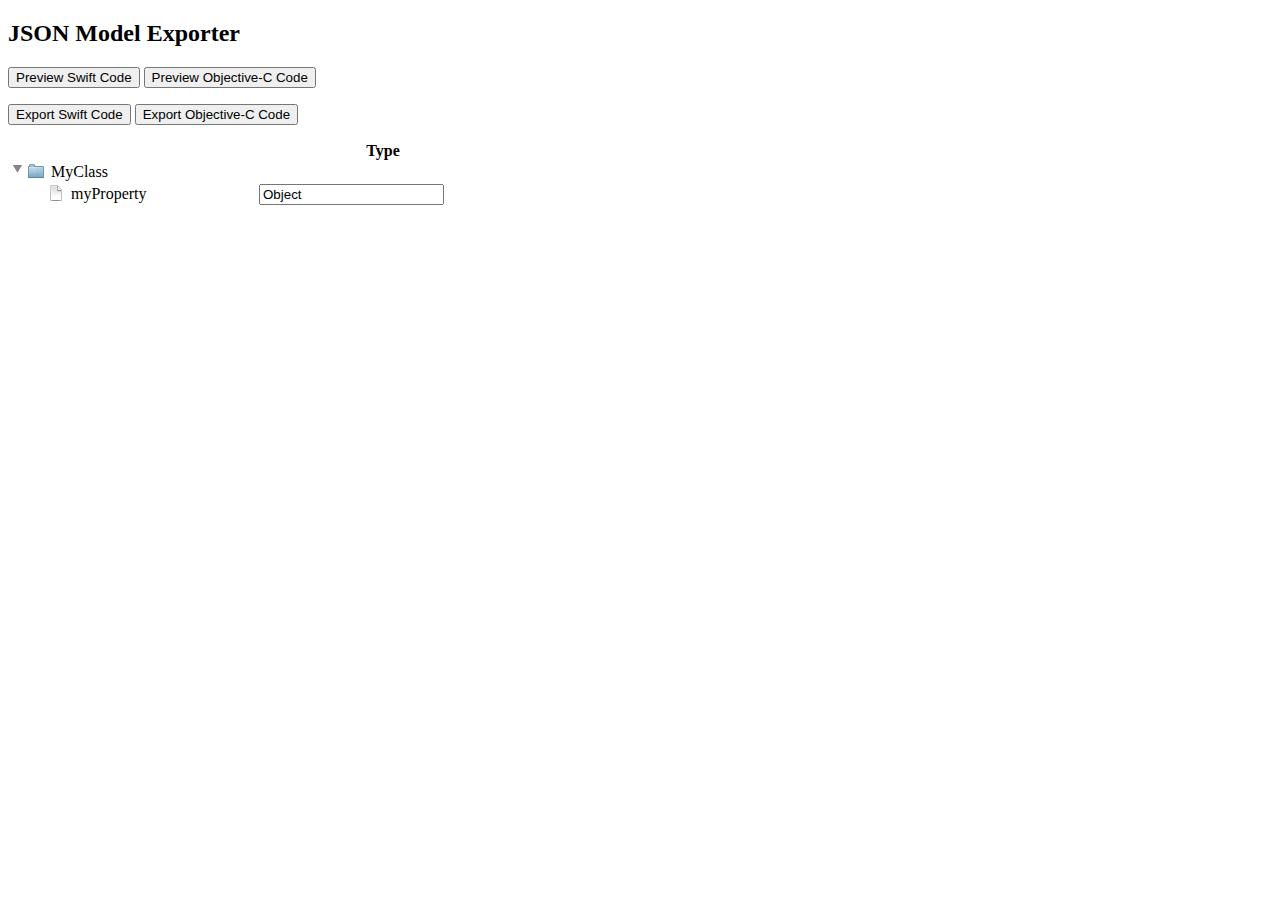
==== source/ModelExporter.html @ fbfe30d2 "Initial commit" ====
<!DOCTYPE html>
<html>
<head>
  <meta http-equiv="content-type" content="text/html; charset=ISO-8859-1">
  <title>JSON Model Exporter</title>

  <script src="fancytree/lib/jquery.js" type="text/javascript"></script>
  <script src="fancytree/lib/jquery-ui.custom.js" type="text/javascript"></script>

  <link href="fancytree/src/skin-lion/ui.fancytree.css" rel="stylesheet" type="text/css">
  <script src="fancytree/src/jquery.fancytree.js" type="text/javascript"></script>
  <script src="fancytree/src/jquery.fancytree.edit.js" type="text/javascript"></script>
  <script src="fancytree/src/jquery.fancytree.table.js" type="text/javascript"></script>
  <script src="fancytree/src/jquery.fancytree.gridnav.js" type="text/javascript"></script>
  
  <script src="jszip/dist/jszip.js" type="text/javascript" ></script>

  <script src="DataModel.js" type="text/javascript"></script>
  <script src="StringUtilityFunctions.js" type="text/javascript"></script>
  <script src="Treeview.js" type="text/javascript"></script>
  <script src="DataModelToSwift.js" type="text/javascript"></script>
  <script src="DataModelToObjC.js" type="text/javascript"></script>
  <script src="SaveLoad.js" type="text/javascript"></script>
  <script src="ExportZipFile.js" type="text/javascript"></script>
  <script src="SampleData.js" type="text/javascript"></script>


  <script type="text/javascript">


  //SINGLETON MY-DATA-MODEL
  var myDataModel = new DataModel(1);


  //treeview--------------------------------------------------------------------------------------------

  $(function(){
    var myRoot = $("#tree").fancytree("getRootNode");

    if (loadModel(1)==null){
      //initial dummy class and property
      var myClass = new DataClass("MyClass"),
      myProperty = new Property("myProperty","Object");
      myClass.addProperty(myProperty);
      myDataModel.addClass(myClass);
      modelToTreeView(myRoot, myDataModel);
      saveModel(myDataModel,1);
    }else{
      myDataModel = loadModel(1);
      modelToTreeView(myRoot, myDataModel);
    }

    $("#swiftPreview").click(function(event){
      window.open("Preview.html?type=swift", "_blank");
    });

    $("#objcPreview").click(function(event){
      window.open("Preview.html?type=objc", "_blank");
    });

    $("#swiftExport").click(function(event){
      createSwiftZip(myDataModel);
    });

    $("#objcExport").click(function(event){
      createObjCZip(myDataModel);
    });

  });
  
 </script>

</head>

<body class="main">

 <h2>JSON Model Exporter</h2>

  <p> 
    <button id="swiftPreview">Preview Swift Code</button> 
    <button id="objcPreview">Preview Objective-C Code</button> 
  </p>

  <p> 
      <button id="swiftExport">Export Swift Code</button> 
      <button id="objcExport">Export Objective-C Code</button> 
  </p>

 <table id="tree">
   <colgroup>
   <col width="250px"></col>
   <col width="250px"></col>
   </colgroup>
   <thead>
     <tr> <th></th> <th>Type</th> </tr>
   </thead>
   <tbody>
   </tbody>
 </table>
</body>
</html>
---- source/fancytree/src/skin-lion/ui.fancytree.css ----
/*!
 * Fancytree "Lion" skin.
 *
 * DON'T EDIT THE CSS FILE DIRECTLY, since it is automatically generated from
 * the LESS templates.
 */
/*
 Lion colors:
	gray highlight bar: #D4D4D4
	blue highlight-bar and -border #3875D7

*/
/*******************************************************************************
 * Common Styles for Fancytree Skins.
 *
 * This section is automatically generated from the `skin-common.less` template.
 ******************************************************************************/
/*------------------------------------------------------------------------------
 * Helpers
 *----------------------------------------------------------------------------*/
.ui-helper-hidden {
  display: none;
}
/*------------------------------------------------------------------------------
 * Container and UL / LI
 *----------------------------------------------------------------------------*/
ul.fancytree-container {
  font-family: tahoma, arial, helvetica;
  font-size: 10pt;
  white-space: nowrap;
  padding: 3px;
  margin: 0;
  background-color: white;
  border: 1px dotted gray;
  overflow: auto;
  min-height: 0%;
  position: relative;
}
ul.fancytree-container ul {
  padding: 0 0 0 16px;
  margin: 0;
}
ul.fancytree-container li {
  list-style-image: none;
  list-style-position: outside;
  list-style-type: none;
  -moz-background-clip: border;
  -moz-background-inline-policy: continuous;
  -moz-background-origin: padding;
  background-attachment: scroll;
  background-color: transparent;
  background-position: 0px 0px;
  background-repeat: repeat-y;
  background-image: none;
  margin: 0;
  padding: 1px 0 0 0;
}
ul.fancytree-container li.fancytree-lastsib {
  background-image: none;
}
ul.fancytree-no-connector > li {
  background-image: none;
}
.ui-fancytree-disabled ul.fancytree-container {
  opacity: 0.5;
  background-color: silver;
}
/*------------------------------------------------------------------------------
 * Common icon definitions
 *----------------------------------------------------------------------------*/
span.fancytree-empty,
span.fancytree-vline,
span.fancytree-expander,
span.fancytree-icon,
span.fancytree-checkbox,
span.fancytree-radio,
span.fancytree-drag-helper-img,
#fancytree-drop-marker {
  width: 16px;
  height: 16px;
  display: inline-block;
  vertical-align: top;
  background-repeat: no-repeat;
  background-position: left;
  background-image: url("icons.gif");
  background-position: 0px 0px;
}
span.fancytree-icon,
span.fancytree-checkbox,
span.fancytree-radio,
span.fancytree-custom-icon {
  margin-top: 1px;
}
/* Used by iconclass option */
span.fancytree-custom-icon {
  display: inline-block;
}
/* Used by 'icon' node option: */
img.fancytree-icon {
  width: 16px;
  height: 16px;
  margin-left: 3px;
  margin-top: 1px;
  vertical-align: top;
  border-style: none;
}
/*------------------------------------------------------------------------------
 * Expander icon
 *
 * Note: IE6 doesn't correctly evaluate multiples class names,
 *		 so we create combined class names that can be used in the CSS.
 *
 * Prefix: fancytree-exp-
 * 1st character: 'e': expanded, 'c': collapsed, 'n': no children
 * 2nd character (optional): 'd': lazy (Delayed)
 * 3rd character (optional): 'l': Last sibling
 *----------------------------------------------------------------------------*/
span.fancytree-expander {
  cursor: pointer;
}
.fancytree-exp-n span.fancytree-expander,
.fancytree-exp-nl span.fancytree-expander {
  background-image: none;
  cursor: default;
}
.fancytree-exp-n span.fancytree-expander,
.fancytree-exp-n span.fancytree-expander:hover {
  background-position: 0px -64px;
}
.fancytree-exp-nl span.fancytree-expander,
.fancytree-exp-nl span.fancytree-expander:hover {
  background-position: -16px -64px;
}
.fancytree-exp-c span.fancytree-expander {
  background-position: 0px -80px;
}
.fancytree-exp-c span.fancytree-expander:hover {
  background-position: -16px -80px;
}
.fancytree-exp-cl span.fancytree-expander {
  background-position: 0px -96px;
}
.fancytree-exp-cl span.fancytree-expander:hover {
  background-position: -16px -96px;
}
.fancytree-exp-cd span.fancytree-expander {
  background-position: -64px -80px;
}
.fancytree-exp-cd span.fancytree-expander:hover {
  background-position: -80px -80px;
}
.fancytree-exp-cdl span.fancytree-expander {
  background-position: -64px -96px;
}
.fancytree-exp-cdl span.fancytree-expander:hover {
  background-position: -80px -96px;
}
.fancytree-exp-e span.fancytree-expander,
.fancytree-exp-ed span.fancytree-expander {
  background-position: -32px -80px;
}
.fancytree-exp-e span.fancytree-expander:hover,
.fancytree-exp-ed span.fancytree-expander:hover {
  background-position: -48px -80px;
}
.fancytree-exp-el span.fancytree-expander,
.fancytree-exp-edl span.fancytree-expander {
  background-position: -32px -96px;
}
.fancytree-exp-el span.fancytree-expander:hover,
.fancytree-exp-edl span.fancytree-expander:hover {
  background-position: -48px -96px;
}
.fancytree-loading span.fancytree-expander,
.fancytree-loading span.fancytree-expander:hover,
.fancytree-statusnode-wait span.fancytree-icon,
.fancytree-statusnode-wait span.fancytree-icon:hover {
  background-image: url("loading.gif");
  background-position: 0px 0px;
}
/* Status node icons */
.fancytree-statusnode-error span.fancytree-icon {
  background-position: 0px -112px;
}
/*------------------------------------------------------------------------------
 * Checkbox icon
 *----------------------------------------------------------------------------*/
span.fancytree-checkbox {
  margin-left: 3px;
  background-position: 0px -32px;
}
span.fancytree-checkbox:hover {
  background-position: -16px -32px;
}
.fancytree-partsel span.fancytree-checkbox {
  background-position: -64px -32px;
}
.fancytree-partsel span.fancytree-checkbox:hover {
  background-position: -80px -32px;
}
.fancytree-selected span.fancytree-checkbox {
  background-position: -32px -32px;
}
.fancytree-selected span.fancytree-checkbox:hover {
  background-position: -48px -32px;
}
/*------------------------------------------------------------------------------
 * Radiobutton icon
 * This is a customization, that may be activated by overriding the 'checkbox'
 * class name as 'fancytree-radio' in the tree options.
 *----------------------------------------------------------------------------*/
.fancytree-radio span.fancytree-checkbox {
  background-position: 0px -48px;
}
.fancytree-radio span.fancytree-checkbox:hover {
  background-position: -16px -48px;
}
.fancytree-radio .fancytree-partsel span.fancytree-checkbox {
  background-position: -64px -48px;
}
.fancytree-radio .fancytree-partsel span.fancytree-checkbox:hover {
  background-position: -80px -48px;
}
.fancytree-radio .fancytree-selected span.fancytree-checkbox {
  background-position: -32px -48px;
}
.fancytree-radio .fancytree-selected span.fancytree-checkbox:hover {
  background-position: -48px -48px;
}
/*------------------------------------------------------------------------------
 * Node type icon
 * Note: IE6 doesn't correctly evaluate multiples class names,
 *		 so we create combined class names that can be used in the CSS.
 *
 * Prefix: fancytree-ico-
 * 1st character: 'e': expanded, 'c': collapsed
 * 2nd character (optional): 'f': folder
 *----------------------------------------------------------------------------*/
span.fancytree-icon {
  margin-left: 3px;
  background-position: 0px 0px;
}
/* Documents */
.fancytree-ico-c span.fancytree-icon:hover {
  background-position: -16px 0px;
}
.fancytree-has-children.fancytree-ico-c span.fancytree-icon {
  background-position: -32px 0px;
}
.fancytree-has-children.fancytree-ico-c span.fancytree-icon:hover {
  background-position: -48px 0px;
}
.fancytree-ico-e span.fancytree-icon {
  background-position: -64px 0px;
}
.fancytree-ico-e span.fancytree-icon:hover {
  background-position: -80px 0px;
}
/* Folders */
.fancytree-ico-cf span.fancytree-icon {
  background-position: 0px -16px;
}
.fancytree-ico-cf span.fancytree-icon:hover {
  background-position: -16px -16px;
}
.fancytree-has-children.fancytree-ico-cf span.fancytree-icon {
  background-position: -32px -16px;
}
.fancytree-has-children.fancytree-ico-cf span.fancytree-icon:hover {
  background-position: -48px -16px;
}
.fancytree-ico-ef span.fancytree-icon {
  background-position: -64px -16px;
}
.fancytree-ico-ef span.fancytree-icon:hover {
  background-position: -80px -16px;
}
/*------------------------------------------------------------------------------
 * Node titles and highlighting
 *----------------------------------------------------------------------------*/
span.fancytree-node {
  /* See #117 */
  display: inherit;
  width: 100%;
}
span.fancytree-title {
  display: inline-block;
  padding-left: 3px;
  padding-right: 3px;
  color: black;
  vertical-align: top;
  margin: 0px;
  margin-left: 3px;
  cursor: pointer;
}
span.fancytree-node.fancytree-error span.fancytree-title {
  color: red;
}
/*------------------------------------------------------------------------------
 * Drag'n'drop support
 *----------------------------------------------------------------------------*/
div.fancytree-drag-helper a {
  border: 1px solid gray;
  background-color: white;
  padding-left: 5px;
  padding-right: 5px;
  opacity: 0.8;
}
div.fancytree-drag-helper.fancytree-drop-reject {
  border-color: red;
}
div.fancytree-drop-accept span.fancytree-drag-helper-img {
  background-position: -32px -112px;
}
div.fancytree-drop-reject span.fancytree-drag-helper-img {
  background-position: -16px -112px;
}
/*** Drop marker icon *********************************************************/
#fancytree-drop-marker {
  width: 32px;
  position: absolute;
  background-position: 0px -128px;
  margin: 0;
}
#fancytree-drop-marker.fancytree-drop-after,
#fancytree-drop-marker.fancytree-drop-before {
  width: 64px;
  background-position: 0px -144px;
}
#fancytree-drop-marker.fancytree-drop-copy {
  background-position: -64px -128px;
}
#fancytree-drop-marker.fancytree-drop-move {
  background-position: -32px -128px;
}
/*** Source node while dragging ***********************************************/
span.fancytree-drag-source {
  background-color: #e0e0e0;
}
span.fancytree-drag-source span.fancytree.title {
  color: gray;
}
/*** Target node while dragging cursor is over it *****************************/
span.fancytree-drop-target.fancytree-drop-accept a {
  background-color: #3169C6 !important;
  color: white !important;
  /* @ IE6 */
  text-decoration: none;
}
/*------------------------------------------------------------------------------
 * 'table' extension
 *----------------------------------------------------------------------------*/
table.fancytree-ext-table {
  border-collapse: collapse;
}
table.fancytree-ext-table span.fancytree-node {
  display: inline-block;
}
/*------------------------------------------------------------------------------
 * 'columnview' extension
 *----------------------------------------------------------------------------*/
table.fancytree-ext-columnview tbody tr td {
  position: relative;
  border: 1px solid gray;
  vertical-align: top;
  overflow: auto;
}
table.fancytree-ext-columnview tbody tr td > ul {
  padding: 0;
}
table.fancytree-ext-columnview tbody tr td > ul li {
  list-style-image: none;
  list-style-position: outside;
  list-style-type: none;
  -moz-background-clip: border;
  -moz-background-inline-policy: continuous;
  -moz-background-origin: padding;
  background-attachment: scroll;
  background-color: transparent;
  background-position: 0px 0px;
  background-repeat: repeat-y;
  background-image: none;
  /* no v-lines */
  margin: 0;
  padding: 1px 0 0 0;
}
table.fancytree-ext-columnview span.fancytree-node {
  position: relative;
  /* allow positioning of embedded spans */
  display: inline-block;
}
table.fancytree-ext-columnview span.fancytree-node.fancytree-expanded {
  background-color: #CBE8F6;
}
table.fancytree-ext-columnview .fancytree-has-children span.fancytree-cv-right {
  position: absolute;
  right: 3px;
  background-position: 0px -80px;
}
table.fancytree-ext-columnview .fancytree-has-children span.fancytree-cv-right:hover {
  background-position: -16px -80px;
}
/*------------------------------------------------------------------------------
 * 'filter' extension
 *----------------------------------------------------------------------------*/
.fancytree-ext-filter-dimm span.fancytree-node span.fancytree-title {
  color: silver;
  font-weight: lighter;
}
.fancytree-ext-filter-dimm tr.fancytree-submatch span.fancytree-title,
.fancytree-ext-filter-dimm span.fancytree-node.fancytree-submatch span.fancytree-title {
  color: black;
  font-weight: normal;
}
.fancytree-ext-filter-dimm tr.fancytree-match span.fancytree-title,
.fancytree-ext-filter-dimm span.fancytree-node.fancytree-match span.fancytree-title {
  color: black;
  font-weight: bold;
}
.fancytree-ext-filter-hide tr.fancytree-hide,
.fancytree-ext-filter-hide span.fancytree-node.fancytree-hide {
  display: none;
}
.fancytree-ext-filter-hide tr.fancytree-submatch span.fancytree-title,
.fancytree-ext-filter-hide span.fancytree-node.fancytree-submatch span.fancytree-title {
  color: silver;
  font-weight: lighter;
}
.fancytree-ext-filter-hide tr.fancytree-match span.fancytree-title,
.fancytree-ext-filter-hide span.fancytree-node.fancytree-match span.fancytree-title {
  color: black;
  font-weight: normal;
}
/*------------------------------------------------------------------------------
 * 'wide' extension
 *----------------------------------------------------------------------------*/
ul.fancytree-ext-wide span.fancytree-node > span {
  position: relative;
  z-index: 2;
}
ul.fancytree-ext-wide span.fancytree-node span.fancytree-title {
  position: relative;
  z-index: 1;
  width: 100%;
  padding-left: 503px;
  margin-left: -500px;
}
/*******************************************************************************
 * Styles specific to this skin.
 *
 * This section is automatically generated from the `ui-fancytree.less` template.
 ******************************************************************************/
/*******************************************************************************
 * Node titles
 */
span.fancytree-title {
  border: 1px solid transparent;
  border-radius: 0;
}
span.fancytree-focused span.fancytree-title {
  outline: 1px dotted black;
}
span.fancytree-selected span.fancytree-title,
span.fancytree-active span.fancytree-title {
  background-color: #D4D4D4;
}
span.fancytree-selected span.fancytree-title {
  font-style: italic;
}
.fancytree-treefocus span.fancytree-selected span.fancytree-title,
.fancytree-treefocus span.fancytree-active span.fancytree-title {
  color: white;
  background-color: #3875D7;
}
/*******************************************************************************
 * 'table' extension
 */
table.fancytree-ext-table {
  border-collapse: collapse;
}
table.fancytree-ext-table tbody tr.fancytree-focused {
  background-color: #99DEFD;
}
table.fancytree-ext-table tbody tr.fancytree-active {
  background-color: royalblue;
}
table.fancytree-ext-table tbody tr.fancytree-selected {
  background-color: #99DEFD;
}
/*******************************************************************************
 * 'columnview' extension
 */
table.fancytree-ext-columnview tbody tr td {
  border: 1px solid gray;
}
table.fancytree-ext-columnview span.fancytree-node.fancytree-expanded {
  background-color: #ccc;
}
table.fancytree-ext-columnview span.fancytree-node.fancytree-active {
  background-color: royalblue;
}
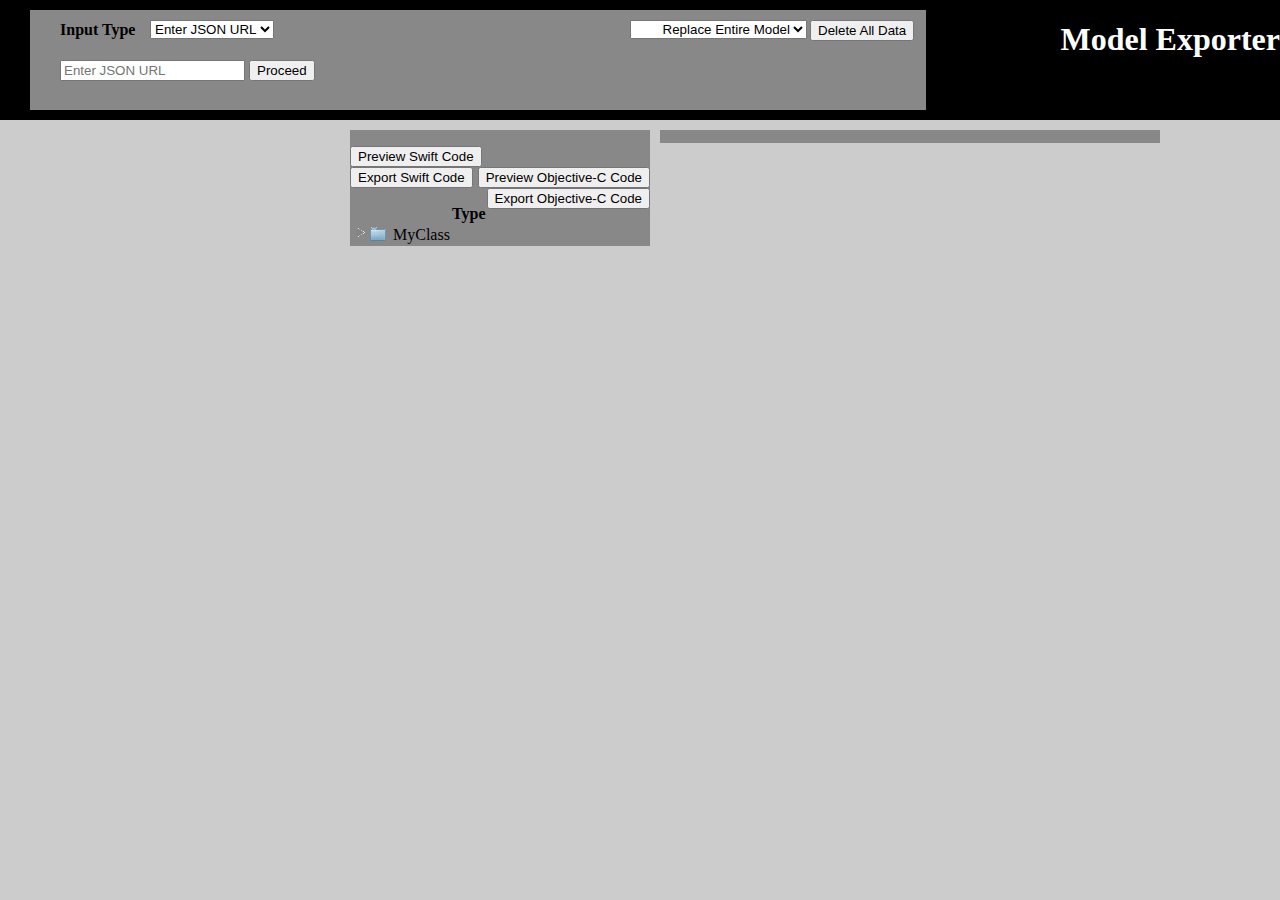
==== commit 0047ccd7: "version 0.2 : import data via URL, file and text. Design improvements. JSONArrays are supported." ====
--- a/source/ModelExporter.html
+++ b/source/ModelExporter.html
@@ -8,11 +8,16 @@
   <script src="fancytree/lib/jquery.js" type="text/javascript"></script>
   <script src="fancytree/lib/jquery-ui.custom.js" type="text/javascript"></script>
 
+
   <link href="fancytree/src/skin-lion/ui.fancytree.css" rel="stylesheet" type="text/css">
   <script src="fancytree/src/jquery.fancytree.js" type="text/javascript"></script>
   <script src="fancytree/src/jquery.fancytree.edit.js" type="text/javascript"></script>
   <script src="fancytree/src/jquery.fancytree.table.js" type="text/javascript"></script>
   <script src="fancytree/src/jquery.fancytree.gridnav.js" type="text/javascript"></script>
+
+
+<!--  <link rel="stylesheet" href="webix/codebase/webix.css" type="text/css">
+  <script src="webix/codebase/webix.js" type="text/javascript"></script>-->
   
   <script src="jszip/dist/jszip.js" type="text/javascript" ></script>
 
@@ -24,79 +29,340 @@
   <script src="SaveLoad.js" type="text/javascript"></script>
   <script src="ExportZipFile.js" type="text/javascript"></script>
   <script src="SampleData.js" type="text/javascript"></script>
-
+  <script src="JSONtoModel.js" type="text/javascript"></script>
+  <script src="FileSelect.js" type="text/javascript"></script>
+
+  <!--<script src="WebixTreeTable.js" type="text/javascript"></script>-->
+
+  <link href="highlight/styles/xcode.css" rel="stylesheet">
+  <script src="highlight/highlight.pack.js"></script>
+
+  <style type="text/css">
+    body {background: #ccc;}
+    #header {
+      height: 120px;
+      min-width:100%;
+      position: absolute;
+      top: 0px;
+      left: 0px;
+      background:#000000;
+      color:#ffffff;
+      z-index: 1;
+      text-align: right;
+    }
+    #inputSection{
+      top: 10px;
+      left: 30px;
+      height: 100px;
+      width: 70%;
+      position: absolute;
+      background: #888888;
+      z-index: 2;
+    }
+    #jsonSection {
+      top: 130px;
+      left: 20px;
+      width: 320px;
+      position: absolute;
+      background: #888888;
+      z-index: 3;
+    }
+    #treeviewSection {
+      top: 130px;
+      left: 350px;
+      width: 300px;
+      position: absolute;
+      background: #888888;
+      z-index: 3;
+    }
+    #previewSection {
+      top: 130px;
+      left: 660px;
+      width: 500px;
+      position: absolute;
+      background: #888888;
+      z-index: 3;
+    }
+    #inputSectionHeader{
+      top: -10px;
+      left: 30px;
+      position: absolute;
+      text-align: left;
+    }
+    #inputTypeSelection{
+      text-align: left;
+      top: 10px;
+      left: 120px;
+      position: absolute;
+    }
+    #urlInputSection{
+      text-align: left;
+      top: 50px;
+      left: 30px;
+      position: absolute;
+    }
+    #fileInput{
+      text-align: left;
+      top: 50px;
+      left: 30px;
+      position: absolute;
+    }
+    #textInputButton{
+      top: 50px;
+      left: 30px;
+      position: absolute;
+    }
+    #textInput{
+      resize: both; 
+      width: 300px; 
+      height:500px;
+      padding:5px;
+    }
+    #replaceOrAppend{
+      text-align: right;
+      top: 10px;
+      left: 600px;
+      position: absolute;
+    }
+    #deleteAll{
+      text-align: right;
+      top: 10px;
+      left: 780px;
+      position: absolute;
+    }
+
+  </style>
 
   <script type="text/javascript">
 
-
-  //SINGLETON MY-DATA-MODEL
-  var myDataModel = new DataModel(1);
-
-
-  //treeview--------------------------------------------------------------------------------------------
-
-  $(function(){
-    var myRoot = $("#tree").fancytree("getRootNode");
-
-    if (loadModel(1)==null){
-      //initial dummy class and property
-      var myClass = new DataClass("MyClass"),
-      myProperty = new Property("myProperty","Object");
-      myClass.addProperty(myProperty);
-      myDataModel.addClass(myClass);
-      modelToTreeView(myRoot, myDataModel);
-      saveModel(myDataModel,1);
-    }else{
-      myDataModel = loadModel(1);
-      modelToTreeView(myRoot, myDataModel);
-    }
-
-    $("#swiftPreview").click(function(event){
-      window.open("Preview.html?type=swift", "_blank");
+    //SINGLETON MY-DATA-MODEL
+    var myDataModel = new DataModel();
+    var jsonArray = [];
+    var replaceMode = true;
+
+    //treeview--------------------------------------------------------------------------------------------
+
+    $(function(){
+      var myRoot = $("#tree").fancytree("getRootNode");
+
+      if(localStorage.getItem(1+"_saved_successfully")&&isSaved(1)){
+        myDataModel = loadModel(1);
+
+        modelToTreeView(myRoot, myDataModel);
+      }else{
+        myDataModel = new DataModel();
+        var myClass = new DataClass("MyClass"),
+        myProperty = new Property("myProperty","Object");
+        myClass.addProperty(myProperty);
+        myDataModel.addClass(myClass);
+        modelToTreeView(myRoot, myDataModel);
+        saveModel(myDataModel,1);
+      }
+
+      $("#inputTypeSelection").change(function(event){
+        var inputTypeSelection = document.getElementById("inputTypeSelection");
+        if(inputTypeSelection.selectedIndex == 0){
+            $("#urlInputSection").show();
+            $("#fileInput").hide();
+            $("#textInput").hide();
+            $("#textInputButton").hide();
+        }else if(inputTypeSelection.selectedIndex == 1){
+            $("#urlInputSection").hide();
+            $("#fileInput").show();
+            $("#textInput").hide();
+            $("#textInputButton").hide();
+        }else {
+            $("#urlInputSection").hide();
+            $("#fileInput").hide();
+            $("#textInput").show();
+            $("#textInputButton").show();
+        }
+      });
+
+      $("#urlInputButton").click(function(event){
+        var url = document.getElementById("urlInput").value;
+        if(url == ""){
+          alert("Please enter a valid URL.");
+        }else{
+          if(replaceMode == true){
+            jsonArray=[];
+            myDataModel = new DataModel();
+          }
+          $.get(url, function(data){
+            if(data.length > 0 ){
+              var firstChar = JSON.stringify(data).charAt(0);
+              if(firstChar == '{'){
+                jsonArray.push({json:data, typeOfJSON :'dict'});
+                jsonToModelPreparer(myDataModel);
+                modelToTreeView(myRoot, myDataModel); 
+              }else if(firstChar == '['){
+                jsonArray.push({json:data, typeOfJSON :'array'});
+                jsonToModelPreparer(myDataModel);
+                modelToTreeView(myRoot, myDataModel);  
+              }
+            }
+          });
+        }
+      });
+
+      $("#fileInput").change(function(event){
+        var fileInput = document.getElementById("fileInput");
+        var textType = /text.*/;
+
+        if(replaceMode == true){
+          jsonArray=[];
+          myDataModel = new DataModel();
+        }
+
+        for(var i = 0; i<fileInput.files.length; i++){
+          if (fileInput.files[i].type.match(textType)) {
+            var reader = new FileReader();
+            reader.onload = function(fileText) {
+              var data =JSON.parse(fileText.target.result);
+              var firstChar = fileText.target.result.charAt(0);
+              if(firstChar == '{'){
+                jsonArray.push({json:data, typeOfJSON :'dict'});
+                jsonToModelPreparer(myDataModel);
+                modelToTreeView(myRoot, myDataModel);
+              }else if(firstChar == '['){
+                jsonArray.push({json:data, typeOfJSON :'array'});
+                jsonToModelPreparer(myDataModel);
+                modelToTreeView(myRoot, myDataModel);
+              }
+            }
+            reader.readAsText(fileInput.files[i]);  
+          } else {
+            alert("Type of "+ fileInput.files[i].name +"is not supported!");
+          }
+        }
+      });
+      
+
+      $("#textInputButton").click(function(event){
+        var jsonString = $("#textInput").val();
+        if(replaceMode == true){
+          jsonArray=[];
+          myDataModel = new DataModel();      
+        }
+        jsonArray.push(JSON.parse(jsonString));
+
+        jsonToModelPreparer(myDataModel);
+        modelToTreeView(myRoot, myDataModel);
+      });
+
+      $("#swiftPreview").click(function(event){
+        //window.open("Preview.html?type=swift", "_blank");
+        var code = modelToSwift(myDataModel);
+        $("#codeTextField").text("");
+        for (var i = 0; i<code.length; i++){
+          $("#codeTextField").append(code[i]);
+        }
+        hljs.initHighlighting();
+      });
+
+      $("#objcPreview").click(function(event){
+        //window.open("Preview.html?type=objc", "_blank");
+        var code = modelToObjC(myDataModel);
+        $("#codeTextField").text("");
+        for (var i = 0; i<code.length; i++){
+          $("#codeTextField").append(code[i].headerStr);
+          $("#codeTextField").append(code[i].classStr);
+        }
+        hljs.initHighlighting();
+      });
+
+      $("#swiftExport").click(function(event){
+        createSwiftZip(myDataModel);
+      });
+
+      $("#objcExport").click(function(event){
+        createObjCZip(myDataModel);
+      });
+
+      $("#deleteAll").click(function(event){
+        myDataModel = new DataModel();
+        jsonArray = [];
+        localStorage.clear();
+        modelToTreeView(myRoot, myDataModel);
+      });
+
+      $("#replaceOrAppend").change(function(event){
+        var replaceOrAppend = document.getElementById("replaceOrAppend");
+        if(replaceOrAppend.selectedIndex == 0){
+            replaceMode = true;
+        }else if(replaceOrAppend.selectedIndex == 1){
+            replaceMode = false;
+        }else {
+            alert("invalid command")
+        }
+      });
     });
 
-    $("#objcPreview").click(function(event){
-      window.open("Preview.html?type=objc", "_blank");
-    });
-
-    $("#swiftExport").click(function(event){
-      createSwiftZip(myDataModel);
-    });
-
-    $("#objcExport").click(function(event){
-      createObjCZip(myDataModel);
-    });
-
-  });
-  
- </script>
+  </script>
 
 </head>
 
 <body class="main">
-
- <h2>JSON Model Exporter</h2>
-
-  <p> 
-    <button id="swiftPreview">Preview Swift Code</button> 
-    <button id="objcPreview">Preview Objective-C Code</button> 
-  </p>
-
-  <p> 
+  <div id="header">
+    <h1>Model Exporter</h1>
+  </div>
+
+  <div id="inputSection">
+    <h4 id="inputSectionHeader">Input Type</h4>
+    <select id='inputTypeSelection'>
+      <option value="URL">Enter JSON URL</option>
+      <option value="file">Select JSON File</option>
+      <option value="text">Enter JSON Text</option>
+    </select>
+    <div id="urlInputSection" style="align:right">
+      <input type='text' id='urlInput' placeholder="Enter JSON URL">
+      <button id='urlInputButton'>Proceed</button>
+    </div>
+
+    <input type='file' id='fileInput' multiple style="align:left" hidden='true'>
+
+    <button id="textInputButton" hidden="true">Submit JSON Text</button>
+
+    <select id='replaceOrAppend'>
+      <option value="Replace">Replace Entire Model</option>
+      <option value="Append">Append To Existing Model</option>
+    </select>
+
+    <button id="deleteAll">Delete All Data</button>
+
+  </div> 
+
+  <section id="jsonSection">
+    <textarea id="textInput" placeholder="Enter JSON to export." hidden='true'></textarea>
+<!--     <button id="dummyJson" style="float:left">dummy</button>-->  
+  </section>
+
+  <section id="treeviewSection">
+    <p> 
+      <button id="swiftPreview">Preview Swift Code</button> 
+      <button id="objcPreview" style="float:right">Preview Objective-C Code</button> 
+      <br>
       <button id="swiftExport">Export Swift Code</button> 
-      <button id="objcExport">Export Objective-C Code</button> 
-  </p>
-
- <table id="tree">
-   <colgroup>
-   <col width="250px"></col>
-   <col width="250px"></col>
-   </colgroup>
-   <thead>
-     <tr> <th></th> <th>Type</th> </tr>
-   </thead>
-   <tbody>
-   </tbody>
- </table>
+      <button id="objcExport" style="float:right">Export Objective-C Code</button> 
+    </p> 
+   <!--  <div id="tableTree">
+    </div> -->
+     <table id="tree">
+      <colgroup>
+        <col width="150px"></col>
+      </colgroup>
+      <thead>
+        <tr> <th></th> <th>Type</th> </tr>
+      </thead>
+      <tbody>
+      </tbody>
+    </table> 
+  </section>
+
+  <section id="previewSection">
+    <pre><code id="codeTextField"></code></pre>
+  </section>
+
+ 
 </body>
 </html>--- a/source/highlight/styles/xcode.css
+++ b/source/highlight/styles/xcode.css
@@ -0,0 +1,159 @@
+/*
+
+XCode style (c) Angel Garcia <angelgarcia.mail@gmail.com>
+
+*/
+
+.hljs {
+  display: block;
+  overflow-x: auto;
+  padding: 0.5em;
+  background: #fff;
+  color: black;
+  -webkit-text-size-adjust: none;
+}
+
+.hljs-comment,
+.hljs-template_comment,
+.hljs-javadoc {
+  color: #006a00;
+}
+
+.hljs-keyword,
+.hljs-literal,
+.nginx .hljs-title {
+  color: #aa0d91;
+}
+.method,
+.hljs-list .hljs-title,
+.hljs-tag .hljs-title,
+.setting .hljs-value,
+.hljs-winutils,
+.tex .hljs-command,
+.http .hljs-title,
+.hljs-request,
+.hljs-status {
+  color: #008;
+}
+
+.hljs-envvar,
+.tex .hljs-special {
+  color: #660;
+}
+
+.hljs-string {
+  color: #c41a16;
+}
+.hljs-tag .hljs-value,
+.hljs-cdata,
+.hljs-filter .hljs-argument,
+.hljs-attr_selector,
+.apache .hljs-cbracket,
+.hljs-date,
+.hljs-regexp {
+  color: #080;
+}
+
+.hljs-sub .hljs-identifier,
+.hljs-pi,
+.hljs-tag,
+.hljs-tag .hljs-keyword,
+.hljs-decorator,
+.ini .hljs-title,
+.hljs-shebang,
+.hljs-prompt,
+.hljs-hexcolor,
+.hljs-rules .hljs-value,
+.hljs-symbol,
+.hljs-symbol .hljs-string,
+.hljs-number,
+.css .hljs-function,
+.hljs-function .hljs-title,
+.coffeescript .hljs-attribute {
+  color: #1c00cf;
+}
+
+.hljs-class .hljs-title,
+.smalltalk .hljs-class,
+.hljs-javadoctag,
+.hljs-yardoctag,
+.hljs-phpdoc,
+.hljs-dartdoc,
+.hljs-type,
+.hljs-typename,
+.hljs-tag .hljs-attribute,
+.hljs-doctype,
+.hljs-class .hljs-id,
+.hljs-built_in,
+.setting,
+.hljs-params,
+.clojure .hljs-attribute {
+  color: #5c2699;
+}
+
+.hljs-variable {
+ color: #3f6e74;
+}
+.css .hljs-tag,
+.hljs-rules .hljs-property,
+.hljs-pseudo,
+.hljs-subst {
+  color: #000;
+}
+
+.css .hljs-class,
+.css .hljs-id {
+  color: #9b703f;
+}
+
+.hljs-value .hljs-important {
+  color: #ff7700;
+  font-weight: bold;
+}
+
+.hljs-rules .hljs-keyword {
+  color: #c5af75;
+}
+
+.hljs-annotation,
+.apache .hljs-sqbracket,
+.nginx .hljs-built_in {
+  color: #9b859d;
+}
+
+.hljs-preprocessor,
+.hljs-preprocessor *,
+.hljs-pragma {
+  color: #643820;
+}
+
+.tex .hljs-formula {
+  background-color: #eee;
+  font-style: italic;
+}
+
+.diff .hljs-header,
+.hljs-chunk {
+  color: #808080;
+  font-weight: bold;
+}
+
+.diff .hljs-change {
+  background-color: #bccff9;
+}
+
+.hljs-addition {
+  background-color: #baeeba;
+}
+
+.hljs-deletion {
+  background-color: #ffc8bd;
+}
+
+.hljs-comment .hljs-yardoctag {
+  font-weight: bold;
+}
+
+.method .hljs-id {
+  color: #000;
+}
